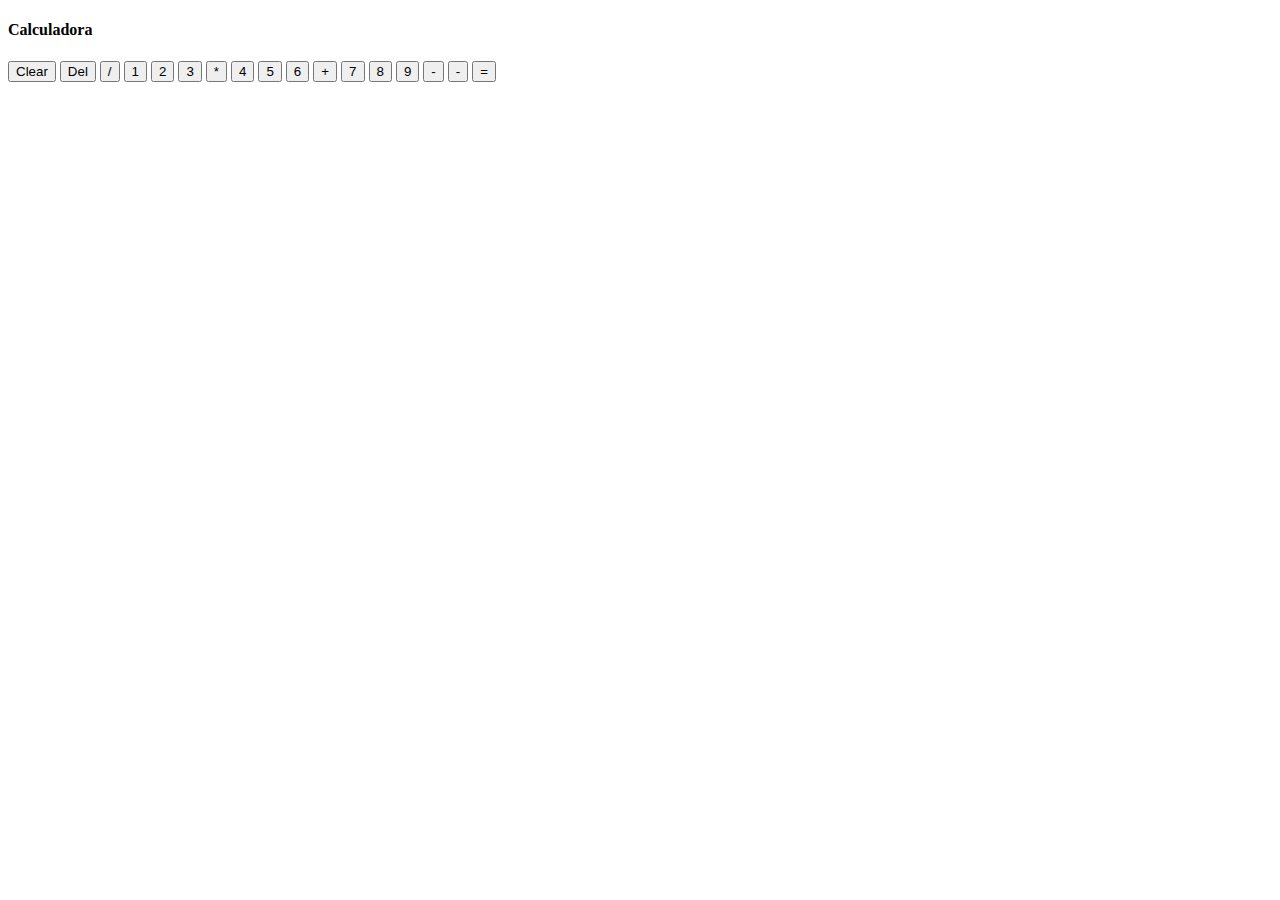
==== Index2.html @ 19a43eeb "Criação de uma nova Index e CSS" ====
<!DOCTYPE html>
<html lang="pt-BR">

<head>
    <meta charset="UTF-8">
    <meta name="viewport" content="width=device-width, initial-scale=1.0">
    <title>PJ02</title>
    <link rel="stylesheet" href="Style2.css" />
</head>

<body>
    <h4>Calculadora</h4>
    <div class="Layout">
        <div class="Calculadora">
            <div class="Output">
                <div data-previous class="previous"></div>
                <div data-current class="current"></div>
            </div>
            <button data-clear class="span-two">Clear</button>
            <button data-deleta>Del</button>
            <button data-operação>/</button>
            <button data-numero>1</button>
            <button data-numero>2</button>
            <button data-numero>3</button>
            <button data-operação>*</button>
            <button data-numero>4</button>
            <button data-numero>5</button>
            <button data-numero>6</button>
            <button data-operação>+</button>
            <button data-number>7</button>
            <button data-number>8</button>
            <button data-numero>9</button>
            <button data-operação>-</button>
            <button data-numero>-</button>
            <button data-igual class="span-two">=</button>
        </div>
    </div>
</body>

</html>
---- Style2.css ----
*,*
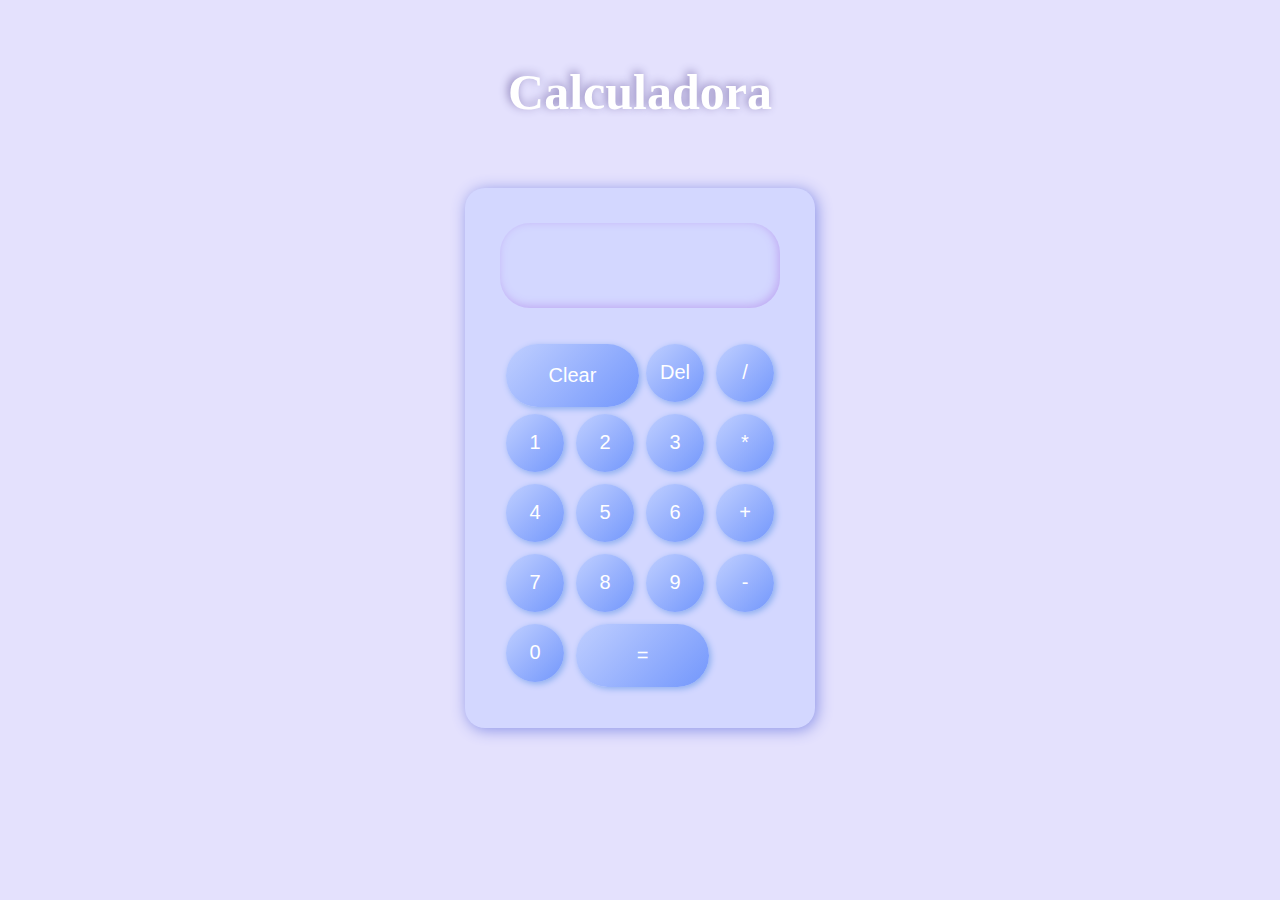
==== commit d883f6e7: "Criação arquivo JS" ====
--- a/Index2.html
+++ b/Index2.html
@@ -31,7 +31,7 @@
             <button data-number>8</button>
             <button data-numero>9</button>
             <button data-operação>-</button>
-            <button data-numero>-</button>
+            <button data-numero>0</button>
             <button data-igual class="span-two">=</button>
         </div>
     </div>
--- a/Style2.css
+++ b/Style2.css
@@ -1 +1,91 @@
-*,*+*,
+*::before,
+*::after {
+    font-family: sans-serif;
+    font-size: 10px;
+}
+
+body {
+    background: rgba(216, 212, 252, 0.7);
+}
+
+h4 {
+    margin-top: 5%;
+    color: #ffffff;
+    font-size: 50px;
+    text-align: center;
+    font-family: 'Parisienne', cursive;
+    font-weight: bold;
+    text-shadow: -2px -2px 10px #8c80b9;
+}
+
+.Layout {
+    margin: auto;
+    width: 350px;
+    height: 540px;
+    position: relative;
+    background: rgb(211, 215, 255);
+    border-radius: 20px;
+    justify-content: center;
+    box-shadow: 2px 2px 15px rgb(138, 146, 231);
+}
+
+.Calculadora {
+    height: 500px;
+    display: grid;
+    justify-content: center;
+    grid-template-columns: repeat(4, 70px);
+    grid-template-rows: minmax(100px, auto) repeat(5, 70px);
+}
+
+.Calculadora>button {
+    margin: 6px;
+    color: #ffffff;
+    font-size: 2rem;
+    outline: none;
+    cursor: pointer;
+}
+
+.span-two {
+    grid-column: span 2;
+    height: 90%;
+    width: 95%;
+    border-radius: 5em;
+}
+
+button {
+    border-radius: 50%;
+    border: none;
+    background: linear-gradient(315deg, #7397fc, rgb(192, 207, 255));
+    box-shadow: 2px 2px 6px #8caff0;
+}
+
+button:active {
+    background: linear-gradient(315deg, rgb(192, 207, 255), #7397fc);
+}
+
+.Output {
+    grid-column: 1/ -1;
+    box-shadow: inset -2px -2px 10px #bfa9f3;
+    display: flex;
+    align-items: flex-end;
+    justify-content: space-around;
+    flex-direction: column;
+    padding: 0px 20px;
+    word-wrap: break-word;
+    word-break: break-all;
+    border-radius: 30px;
+    margin: 35px 0 30px 0;
+}
+
+.Output .previous {
+    color: rgb(255, 255, 255, .7);
+    font-size: 20px;
+    margin-top: 10px;
+}
+
+.Output .current {
+    color: #ffffff;
+    font-size: 25px;
+    margin: 5px 0;
+}